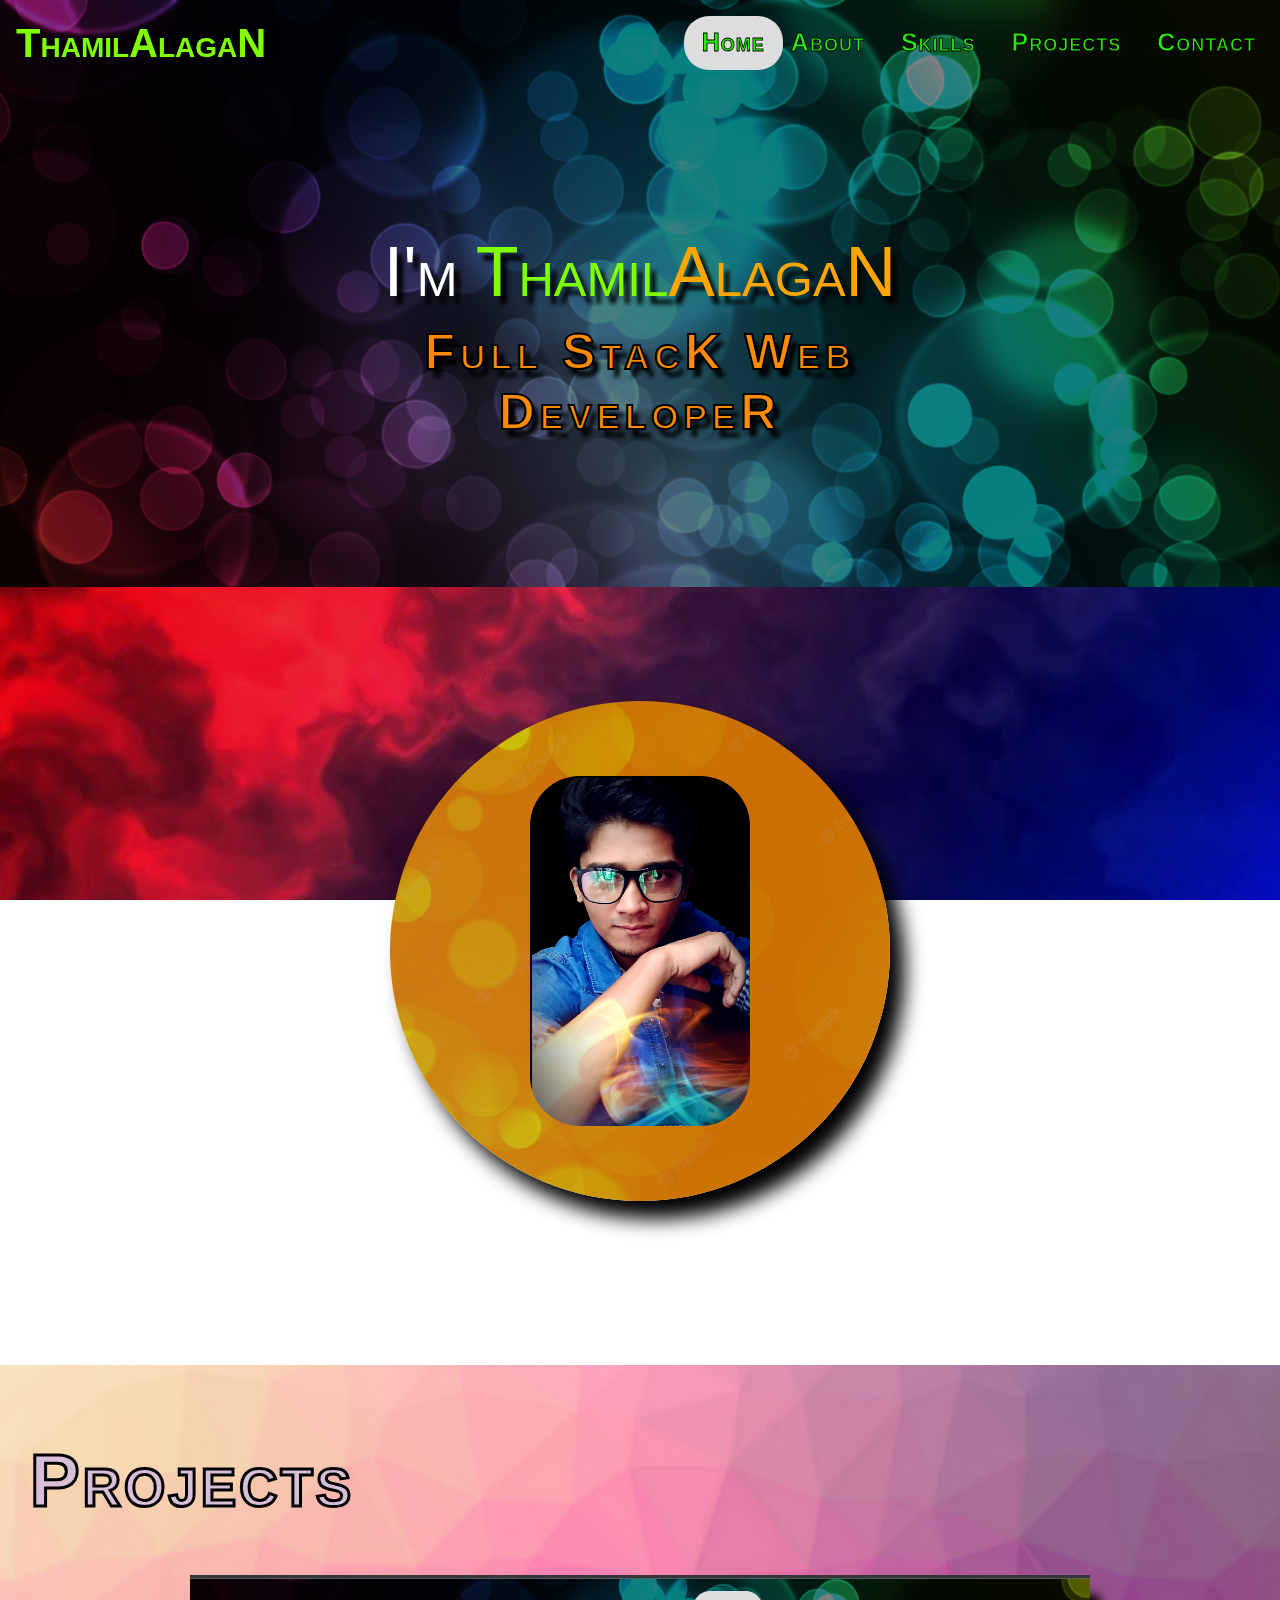
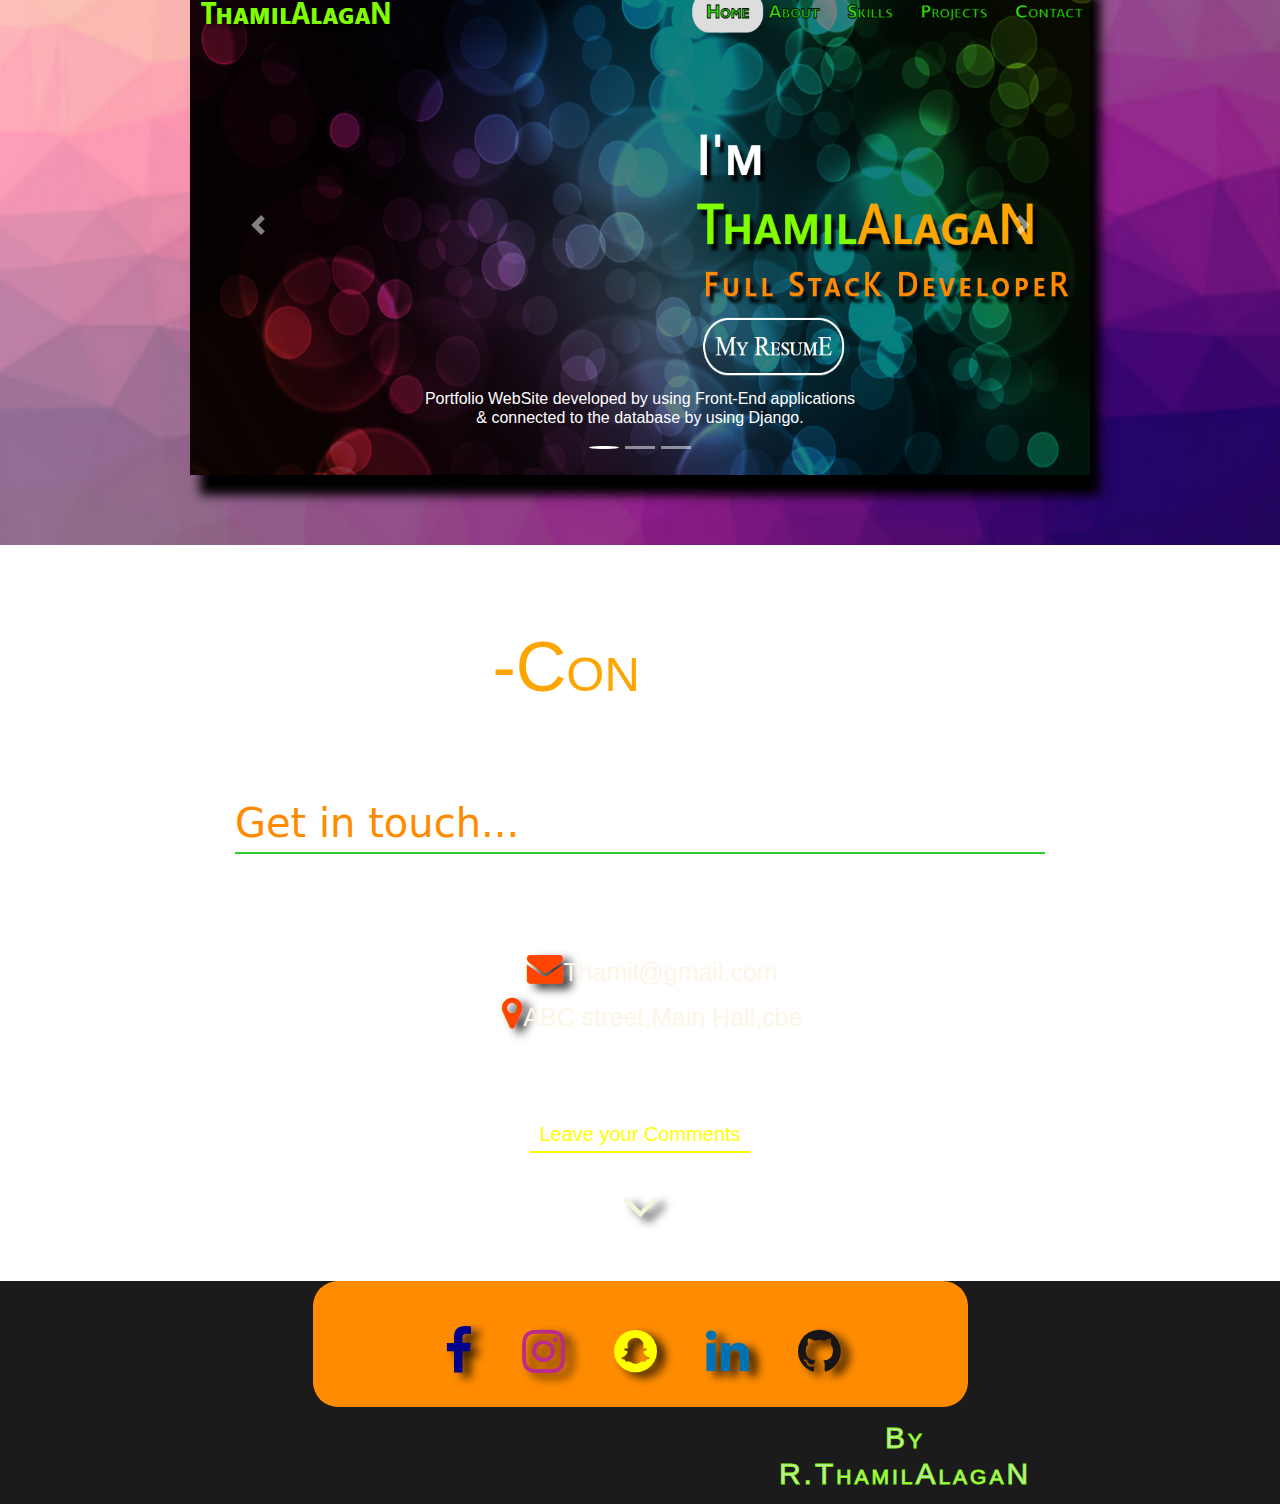
==== index.html @ 6e75e298 "Rename Portfolio.html to index.html" ====
<!DOCTYPE html>
<html lang="en">
<head>


<link rel="stylesheet" href=" ff.css">

<title>Portfolio</title>
<meta charset="utf-8">
<meta name="viewport" content="width=device-width, initial-scale=1">

<link rel="stylesheet" href="https://maxcdn.bootstrapcdn.com/bootstrap/4.5.2/css/bootstrap.min.css">
<link rel="stylesheet" href="https://cdn.jsdelivr.net/npm/bootstrap@4.6.1/dist/css/bootstrap.min.css">
<link rel="stylesheet" href="https://cdnjs.cloudflare.com/ajax/libs/font-awesome/4.7.0/css/font-awesome.min.css">

<script src="https://ajax.googleapis.com/ajax/libs/jquery/3.5.1/jquery.min.js"></script>
<script src="https://cdnjs.cloudflare.com/ajax/libs/popper.js/1.16.0/umd/popper.min.js"></script>
<script src="https://maxcdn.bootstrapcdn.com/bootstrap/4.5.2/js/bootstrap.min.js"></script>
<script src="https://cdn.jsdelivr.net/npm/jquery@3.6.0/dist/jquery.slim.min.js"></script>
<script src="https://cdn.jsdelivr.net/npm/popper.js@1.16.1/dist/umd/popper.min.js"></script>

<script src="https://ajax.googleapis.com/ajax/libs/jquery/3.6.0/jquery.min.js"></script>

</head>

<body data-spy="scroll" data-target=".navbar" data-offset="50">
<nav class="navbar navbar-expand-sm  navbar-dark fixed-top av ">
<div class="nab">
<a class="navbar-brand" href="#">ThamilAlagaN</a>
</div>

<button class="navbar-toggler" type="button" data-toggle="collapse" data-target="#collapsibleNavbar">
<span class="navbar-toggler-icon"></span>
</button>
<div class="collapse navbar-collapse" id="collapsibleNavbar">

<ul class="navbar-nav ml-auto">

<li class="nav-item">
<a class="nav-link" id="n" href="#home">Home</i></a>
</li>
<li class="nav-item">
<a class="nav-link" id="n" href="#about">About</a>
</li>
<li class="nav-item">
<a class="nav-link" id="n" href="skills.html">Skills</a>
</li>
<li class="nav-item">
  <a class="nav-link" id="n" href="#projects">Projects</a>
</li>
<li class="nav-item">
<a class="nav-link" id="n" href="#contact">Contact</a>
</li> 

</ul>
</div>
</nav>

<!---Home--->
<div id="home">
<div id="bk">
<div class="head">
<div class="load">
<center><h1>I'm <span style="color:chartreuse;">Thamil<span style="color:orange;">AlagaN</span></h1></center>
</div>
<center><h2>Full StacK Web <br>DevelopeR</h2></center>

<br>

<div id="ln">
<center><a href=" R.Thamil.pdf">My ResumE</a></div></center>
</div>
</div>
</div>
</div>
<script>
  $(document).ready(function(){
    $("#ln").show(5000);
  });
</script>

<!---About--->
<div id="about" >
<div class="jum">

<div class="sect">
<div class="circle">
<img src="img/th.jpg">
<div class="content">
<h2>About Me</h2>
<p>I am ThamilAlagaN, I am a Full Stack Web Developer and Looking forward to pursue the Full stack Web Developer, I am Passionate in Web Development and Web Designing.
I have Various Skills in Web Development. I am able to Work on Front-End & Back-End Development. </p>
</div>
</div>
</div>
</div>
</div>

<!------------PROJECTS--->

<div id="projects" style="padding-top:70px;padding-bottom:70px; ">
<h1>Projects</h1>
<center>
  <div id="demo" class="carousel slide c" data-ride="carousel" >
  <ul class="carousel-indicators">
    <li data-target="#demo" data-slide-to="0" class="active"></li>
    <li data-target="#demo" data-slide-to="1"></li>
    <li data-target="#demo" data-slide-to="2"></li>
  </ul>
  
  <!-- The slideshow -->
  <div class="carousel-inner" >
    <div class="carousel-item active" >
      <img src="img/port.png" >
      <div class="carousel-caption">
        <h6>Portfolio WebSite developed by using Front-End applications <br>& connected to the database by using Django.</h6>
      </div>
    
    </div>
    <div class="carousel-item" >
      <img src="img/1.jpg" >
      <div class="carousel-caption">
        <h6>Client-Side Website project developed by Front-End applications. </h6>
      </div>
    </div>

    <div class="carousel-item">
      <img src="img/crud.jpg" >
      <div class="carousel-caption">
        <h6 style="color:black;">CRUD Operation developed by using Front-End applications <br>& connected to database using Back-End Django application. </h6>
      </div>
    </div>
  </div>
  
  <!-- Left and right controls -->
  <a class="carousel-control-prev" href="#demo" data-slide="prev" id="">
    <span class="carousel-control-prev-icon"></span>
  </a>
  <a class="carousel-control-next" href="#demo" data-slide="next" id="">
    <span class="carousel-control-next-icon"></span>
  </a>
</div>
</center>
</div>


<!--contact--->

<div id="contact" style="padding-top:70px;padding-bottom: 30px;">

<div class="cont">
<center><h1><span style="color:orange;">-Con</span>tact-</h1></center>
</div>
<div class="container">

<div class="get">
<h1>Get in touch...</h1>
<p>Feel free to get in touch with me. I am always open to discussing new projects,creative ideas or oppurtunities to be part of you visions.</p>

<h6><i class="fa fa-envelope"></i>Thamil@gmail.com</h6>
<h6> <i class="fa fa-map-marker"></i>ABC street,Main Hall,cbe</h6>

</div>
</div>
<!------------Form------------------>
<div id="colmn">
<div class="container">
<center><h5>Leave your Comments</h5></center>
<div id="flip">
<button><i class='fa fa-angle-down' style='font-size:60px'></i></button>
</div>

<div id="panel">
<form class="form" id="form"  name="f1" onsubmit="return validate()" method="POST" action="add">
    
    <div class="formcontrol">
      <input type="text"  placeholder="Name" name="name">
      <span id="fname"></span>
    </div>

    <div class="formcontrol">
      <input type="email"  placeholder="Email" name="email">
      <span id="mail"></span>

    </div>

    <div class="formcontrol">
      <input type="number"  placeholder="Mobile Number" name="mobile">
      <span id="mob"></span>

    </div>

    <div class="formcontrol">
      <textarea rows="4" cols="15" placeholder="Your Comments" name="message"></textarea>
    </div>

    <button type="submit" class="b1">Submit</button>
  </form>
</div>
</center>
 </div>
</div>
</div>
<script>
$(document).ready(function(){
  $("#flip").click(function(){
    $("#panel").toggle(2000);
  });
});
</script>

<footer>
<div class="row" style="justify-content:center;">
<h6 id="i">
<a id="face" href="https://www.facebook.com/campaign/landing.php?campaign_id=14884913640&extra_1=s%7Cc%7C550525804938%7Cb%7Cfacebook%20%27%7C&placement=&creative=550525804938&keyword=facebook%20%27&partner_id=googlesem&extra_2=campaignid%3D14884913640%26adgroupid%3D128696220912%26matchtype%3Db%26network%3Dg%26source%3Dnotmobile%26search_or_content%3Ds%26device%3Dc%26devicemodel%3D%26adposition%3D%26target%3D%26targetid%3Dkwd-327195741349%26loc_physical_ms%3D1007810%26loc_interest_ms%3D%26feeditemid%3D%26param1%3D%26param2%3D&gclid=CjwKCAjwp9qZBhBkEiwAsYFsbwUTeoCCNCAU70fv3O7RlbIU7HsfDioYsxITeWF9Hr-niZFx1bIgyRoC7OAQAvD_BwE">
<i class="fa fa-facebook" ></i></a>
<a href="https://www.instagram.com/"> <i class="fa fa-instagram"></i></a>
<a href="https://accounts.snapchat.com/accounts/login?continue=%2Faccounts%2Fwelcome"> <i class="fa fa-snapchat"></i></a>
<a href="https://www.linkedin.com"> <i class="fa fa-linkedin"></i></a>
<a href="https://github.com/"><i class="fa fa-github"></i></a>
</h6>
</div>

<div id="ty">
<h1>By<br> R.ThamilAlagaN</h1>
</div>

</footer>

<script>
function validate(){
let name=document.f1.name.value;
let email=document.f1.email.value;
let mobile=document.f1.email.value;
let status=false;

if(name==""){
  document.getElementById('fname').innerHTML="<span style='color:red;'><i class='fa fa-exclamation'></i>Please Enter Name</span>;"
  status=false;
}else{
  document.getElementById('fname').innerHTML="<span style='color:chartreuse;'><i class='fa fa-check'></i> OK</span>;"
  status=true;
}
if(email==""){
  document.getElementById('mail').innerHTML="<span style='color:red;'><i class='fa fa-exclamation'></i> Please Enter Email ID </span>;"
  status=false;
}else if(!Email(email)){
  document.getElementById('mail').innerHTML="<span style='color:red;'><i class='fa fa-exclamation'></i>Please Enter Valid Email ID </span>;"
  status=false;
}else{
  document.getElementById('mail').innerHTML="<span style='color:chartreuse;'><i class='fa fa-check'></i> OK</span>";
  status=true;
}
if(mobile==""){
  document.getElementById('mob').innerHTML="<span style='color:red;'><i class='fa fa-exclamation'></i> Please Enter Mobile Number;</span>"
  status=false;
}else{
  document.getElementById('mob').innerHTML="<span style='color:chartreuse;'><i class='fa fa-check'></i>OK</span>";
}
return status;
}
function Email(email){
const re = /^(([^<>()\[\]\\.,;:\s@"]+(\.[^<>()\[\]\\.,;:\s@"]+)*)|(".+"))@((\[[0-9]{1,3}\.[0-9]{1,3}\.[0-9]{1,3}\.[0-9]{1,3}\])|(([a-zA-Z\-0-9]+\.)+[a-zA-Z]{2,}))$/;
return re.test(String(email).toLowerCase());
}
</script>

</body>
</html>
---- ff.css ----
*{
	margin:0;
	padding:0;
	outline:none;
	box-sizing:border-box;
}

html{
	scroll-behavior: smooth;
}
.active{
	background-color: #ddd;
	border-radius: 25px;
	width: 100%;
	text-align: center;
	transition: 1s;
}

#bk{
background:linear-gradient(to top,rgba(0,0,0,0.5)50%,rgba(0,0,0,0.5)50%),url("img/f.png");
background-repeat:no-repeat;
background-size:cover;
background-position:center;
background-attachment: fixed;
padding-top:30px;
padding-bottom:110px;

}
.load{
    position: relative;
}
.load h1{
    position: relative;
    animation: typing 7s steps(17) infinite;
    overflow:hidden; 
}
@keyframes typing{
    0%,90%,100%{
        width:0;
    }
    30%,60%{
        width:500px;
    }
}

.head{
margin-top: 200px;
}
.head h1{
color:white;
font-size:70px;
font-variant:small-caps;
text-shadow:6px 8px 4px black;
}
.head h2{
color:darkorange;
font-family:'Franklin Gothic Medium', 'Arial Narrow', Arial, sans-serif;
-webkit-text-stroke:2px black;
font-weight: bold;
font-size:50px;
font-variant:small-caps;
letter-spacing:5px;
text-shadow:6px 8px 4px black;
animation:slide 2s linear;
}
@keyframes slide{
	0%{
		transform:translateX(-250px);
		visibility: hidden;
	}
	100%{
		transform:translateX(0);
		visibility: visible;
	}
}

#home a{
margin-left:10px;
text-decoration: none;
font-size:35px;
color:white;
font-family:sans seriff;
font-variant:small-caps;
border:3px solid white;
border-radius:50px;
padding:15px 15px;
transition:1s;
}

#home a:hover{
color:black;
background-color:darkorange;
transition:1s;
}
#ln{
	display: none;
}

ul li a {
font-family:'Gill Sans', 'Gill Sans MT', Calibri, 'Trebuchet MS', sans-serif;
font-size:25px;
font-weight:bold;
font-variant:small-caps;
-webkit-text-stroke:0.8px black ;
margin-left:20px;
transition:0.5s;
letter-spacing: 1px;

}

ul li a:hover{
	transform:scale(1.1);
}
#n{
	color: rgb(46, 230, 9);
}
.navbar .nab a{
	font-weight:bold;
	font-variant:small-caps;
	color:chartreuse;
	font-size:40px;
	text-shadow:6px 2px 8px black;
	transition:1s;
	
}
.nab a:hover{
	transform:scale(1.1);
	transition:1s;
}


/*-----CONTACT----*/
#contact{
	background:linear-gradient(to top,rgba(0,0,0,0.5)50%,rgba(0,0,0,0.5)50%),url(img/cnt.jpg);
	background-repeat: no-repeat;
	background-size: cover;
	background-attachment: fixed;
}

.cont h1{
width:35%;
font-size:70px;
color:white;
font-variant:small-caps;
padding:10px;
}
#colmn{
	margin-top: 90px;
}
h5{
	color:yellow;
	font-size: 40px;
	margin-bottom: 15px;
	font-family:inherit;
	padding-bottom: 5px;
	width:220px;
	border-bottom:2px solid;
}
#flip{
	padding:15px;
	text-align: center;
}
#flip button{
	border-radius: 50px;
	width:70px;
	background: none;
	color: beige;
	border: none;
}
#panel{
	display: none;
}
.form{
	padding:30px 30px;
	width: 500px;
	margin-left: 300px;
}
.formcontrol{
    display:flex;
    flex-direction: column;
    margin-bottom: 10px;
}
label{
    margin-bottom:10px;
}

input{
    padding: 10px;
    border:3px solid grey;
}
textarea{
	padding: 10px;;
}
input:focus{
    outline:none;
    border-color: magenta;
}
#r{
	color:#ddd;
}
.form button {
    background-color: dodgerblue;
    color: white;
    outline: none;
    border-radius:50px;
    border:none;
    width: 100%;
    padding: 10px;
    cursor: pointer;
}

.get{
	margin-top:80px;
	margin-left:150px;
	margin-right:150px;
	}
.get h1{
	color:darkorange;
	border-bottom:2px solid limegreen;
	padding-bottom:5px;
	font-family: system-ui;
}
.get p{
	color:white;
	font-family:sans-seriff;
	font-size:24px;
	text-align:justify;
}
.get h6 i{
	font-size:36px;
	color: orangered;
	margin-left: 25px;
}
.get h6{
	font-size: 25px;
	color:oldlace;
	text-align: center;
}

/*---------------ABOUT--------------------------*/
.jum{	
	background-image:url(img/ab.jpg);
	background-repeat: no-repeat;
	background-size: cover;
	background-attachment: fixed;
	padding-bottom:70px;
}

.sect{
	padding-top:50px;
	padding-bottom:30px;
	display:flex;
	justify-content:center;
	align-items:center;
}
.circle{
	width:500px;
	height:500px;
	border-radius:50%;
	background:linear-gradient(to top,rgba(0,0,0,0.2)50%,rgba(0,0,0,0.2)50%),url(img/oge.jpg);
	background-repeat:no-repeat;
	background-size:cover;
	position:relative;
	box-shadow:15px 18px 20px black;
	margin-top:5%;
	margin-bottom:5%;
	transition:1s;
}
.circle img{
	position:absolute;
	width:220px;
	height:350px;
	top:15%;
	left:28%;
	transition:1s;
	border-radius: 50px;
	
}
.circle:hover{
	width:800px;
	height:500px;
	border-radius:10px;
	transition:1s;
}
.circle:hover img{
	position:absolute;
	left:4%;
	top:10%;
	transition:1s;
	width:250px;
	height:400px;
	border-radius: 25px;	
}
.circle:hover .content{
	position:absolute;
	width:60%;
	top:12%;
	right:5%;
	opacity:1;	
	transition:1s;
}
.circle .content{
	opacity:0;
	transition:0.3s;
	padding:15px;
	text-align:justify;
}
.sect .circle .content h2{
	font-weight:bold;
	font-variant:small-caps;
	font-family: 'Gill Sans', 'Gill Sans MT', Calibri, 'Trebuchet MS', sans-serif;
	color:black;
	border-bottom:3px solid black;
}
.sect .circle .content p{
	font-family:'Gill Sans', 'Gill Sans MT', Calibri, 'Trebuchet MS', sans-serif;
	color:rgb(255, 255, 255);
	font-size:24px;
	word-spacing: 2px;
	letter-spacing: 2px;
}

/*-----projects-------*/
#projects{
	background: url(img/a.jpg);
	background-repeat: no-repeat;
	background-position: center;
	background-size: cover;
}
.c{
	width:900px;
	height: 500px;
	box-shadow: 10px 20px 10px black; 
	padding-bottom: 25px; 
}
.carousel-inner img{
	width:900px;
	height:500px;
}

#projects h1{
color: thistle;
-webkit-text-stroke:3px black;
font-size: 75px;
font-family:'Gill Sans', 'Gill Sans MT', Calibri, 'Trebuchet MS', sans-serif;
font-variant: small-caps;
font-weight: bolder;
letter-spacing: 3px;
margin-bottom: 50px;
text-align: center;
width:30%;
}


/*-----------------Footer------------------*/
footer{
	background: #1B1B1B;
}

footer h1{
	color:	#ddd;
	font-size: 30px;
	font-family: 'Gill Sans', 'Gill Sans MT', Calibri, 'Trebuchet MS', sans-serif;
	font-variant: small-caps;
	padding:5px;
	-webkit-text-stroke:1px chartreuse;
	letter-spacing: 3px;
	
}
#ty{
	position: relative;
	text-align: center;
}
#ty{
	position: relative;
	animation:type 7s steps(17) infinite;
	overflow: hidden;
	margin-left: 530px;
}
@keyframes type{
	0%,90%,100%{
		width:0;
	}
	30%,60%{
		width:282px;
	}
}
footer i{
	padding-left: 20px;
	padding-top: 20px;
	font-size: 25px;
}
#i{
	font-size: 50px;
	padding-top: 25px;
	padding-bottom: 25px;
	background:darkorange;
	width:50%;
	text-align: center;
	border-radius: 25px;
}
.fa:hover{
	transform: scale(1.2);
	transition: 0.8s;
}
.fa{
	text-shadow: 8px 5px 10px rgba(0,0,0,0.8);
}
.fa-facebook{
	color:darkblue;
	margin-right: 15px;
}
.fa-instagram{
	color:#bc2a8d;
	margin-right: 15px;
}
.fa-snapchat{
	color:yellow;
	margin-right: 15px;
}
.fa-linkedin{
	color:#0072b1;
	margin-right: 15px;
}
.fa-github{
	color:#171515;
	margin-right: 15px;
}

@media screen and (max-width:480px) {

.navbar .nab a{
font-weight:bold;
font-variant:small-caps;
color:chartreuse;
font-size:25px;
text-shadow:6px 2px 8px black;
transition:1s;
}
ul li a {
font-family:'Gill Sans', 'Gill Sans MT', Calibri, 'Trebuchet MS', sans-serif;
font-size:20px;
font-weight:bold;
font-variant:small-caps;
margin-left: 10px;
color:rgb(208, 171, 250);
transition:0.5s;
}
.av{
	background: #171515;
}
		
ul li a:hover{
transform:scale(1.0);
}
.active{
	display: flex;
	align-items: center;
	justify-content: center;
	width:50%;
	text-align: center;
	border-radius: 25px;
}
#bk{
background:linear-gradient(to top,rgba(0,0,0,0.5)50%,rgba(0,0,0,0.5)50%),url("img/f.png");
background-repeat:no-repeat;
background-size:cover;
background-position:center;
background-attachment: fixed;
padding-top:30px;
padding-bottom:100px;
}
.load{
    position: relative;
}
.load h1{
    position: relative;
    animation: typing 7s steps(17) infinite;
    overflow:hidden; 
}
@keyframes typing{
    0%,90%,100%{
        width:0;
    }
    30%,60%{
        width:270px;
    }
}

.head{
	margin-top: 280px;
}
#s{
	margin-left: 98px;
	color:white;
}
.head h1{
	color:darkorange;
	font-size:40px;
	font-variant:small-caps;
	text-shadow:6px 8px 4px black;
}
.head h2{
	margin-left:7px;
	color:orange;
	-webkit-text-stroke:1px black;
	font-size:25px;
	font-weight: bold;
	font-variant:small-caps;
	word-spacing:1px;
	letter-spacing:5px;
	text-shadow:6px 8px 4px black;
}
#home a{
	margin-left:0px;
	text-decoration: none;
	font-size:25px;
	color:white;
	font-family:sans seriff;
	font-variant:small-caps;
	border:3px solid white;
	border-radius:50px;
	padding:15px 15px;
	transition:1s;
}
#ln{
	display: none;
	
}

/*-------------------contact--------------------------------*/

.contact{
padding-top:30px;
padding-bottom:30px;
background:orange;
border:5px solid black;
border-radius:25px;
width:400px;
position:relative;
margin-left:20px;
box-shadow:10px 8px 10px black;
}
.contact input,label{
display:block;
width:50%;
margin-left:20px;
}

#colmn{
	margin-top: 100px;
}
h5{
	color:yellow;
	font-size: 30px;
	margin-bottom: 15px;
	font-family:inherit;
	padding-bottom: 5px;
	width:220px;
	border-bottom:2px solid;
}
.form{
	padding:30px 30px;
	width: 100%;
	margin-left: 0px;
}

.cont h1{
	width:80%;
	border-bottom:3px solid orange;
	font-size:40px;
	color:white;
	font-variant:small-caps;
	margin-left:20px;
	padding:10px;
}
.get{
	margin-top:80px;
	margin-left:10px;
	width:90%;
}
.get h1{
	color:darkorange;
	border-bottom:2px solid limegreen;
	padding-bottom:15px;
	font-family: system-ui;
	font-size: 30px;
    margin:10px;
}
.get p{
	color:white;
	font-family:sans-seriff;
	font-size:25px;
	text-align:justify;
    margin:10px;
	width: 100%;
}
.get h6 i{
	font-size:36px;
	color: orangered;
	margin-left: 25px;
}
.get h6{
	font-size: 20px;
	color:oldlace;
	text-align: center;
}


/*------project----*/

.c{
	width:100%;
	height: 300px;
	box-shadow: 10px 20px 10px black;  
}
.carousel-inner img{
	width:100%;
	height:300px;
}
#projects h1{
	color: thistle;
	-webkit-text-stroke:3px black;
	font-size:50px;
	font-family:'Gill Sans', 'Gill Sans MT', Calibri, 'Trebuchet MS', sans-serif;
	font-variant: small-caps;
	font-weight: bolder;
	letter-spacing: 3px;
	margin-bottom: 50px;
	margin-left: 120px;
	width:30%;
	}
.carousel-caption h6{
	font-size: 10px;
	margin-top: 50px;
	display: none;
}
/*------------------------------about----------------*/
.circle{
	width:450px;
	height:450px;
	background-image: url(img/bg.jpg);
	border-radius:50%;
	position:relative;
	box-shadow:0px 5px 12px rgba(0,0,0,.7);
	margin-bottom:3%;
	margin-top:10%;
	transition:1s;
}
.circle:hover{
	width:800px;
	height:400px;
	border-radius:10px;
	transition:1s;
}
.circle img{
	position:absolute;
	width:200px;
	height:320px;
	top:14%;
	transition:1s;
	border-radius: 50px;
}
.circle:hover img{
 position:absolute;
 top:5%;
 left: 26%;
 width:200px;
height:300px;
 transition:1s;
 }
.circle:hover{
 width:400px;
 height:750px;
 border-radius:5px;
 transition:1s;
 }
.circle:hover .content{
 position:absolute;
 padding:10px;
 right:0;
 top:44%;
 color:white;
 width:100%;
 opacity:1;
 transition:1s;
 font-size: 22px;
 }
.circle .content{
 opacity:0;
 }

.circle .content h2{
	margin-top: 10px;
	font-weight:bold;
	font-variant:small-caps;
	color:black;
	border-bottom:3px solid orange;
}
.sect .circle .content p{
	font-family:'Gill Sans', 'Gill Sans MT', Calibri, 'Trebuchet MS', sans-serif;
	color:rgb(255, 255, 255);
	font-size:22px;
	word-spacing: 2px;
	letter-spacing: 2px;
}
/*------------------footer-------------------------*/
footer h1{
	color:	#ddd;
	font-size: 25px;
	font-family: 'Gill Sans', 'Gill Sans MT', Calibri, 'Trebuchet MS', sans-serif;
	font-variant: small-caps;
	padding:16px;
	-webkit-text-stroke:1px chartreuse;
	letter-spacing: 3px;
	text-align: center;
    margin-left:50px;
}
footer i{
	padding-left: 10px;
	padding-top: 20px;
}
#i{
	font-size: 30px;
	padding-top: 25px;
	padding-bottom: 25px;
	width:90%;
}
#ty{
	position: relative;
}
#ty{
	position: relative;
	animation:type 7s steps(17) infinite;
	overflow: hidden;
	margin-left: 10px;
}
@keyframes type{
	0%,90%,100%{
		width:0;
	}
	30%,60%{
		width:400px;
	}
}

}
/*------------------------------------------------------------------------------------------------------------*/
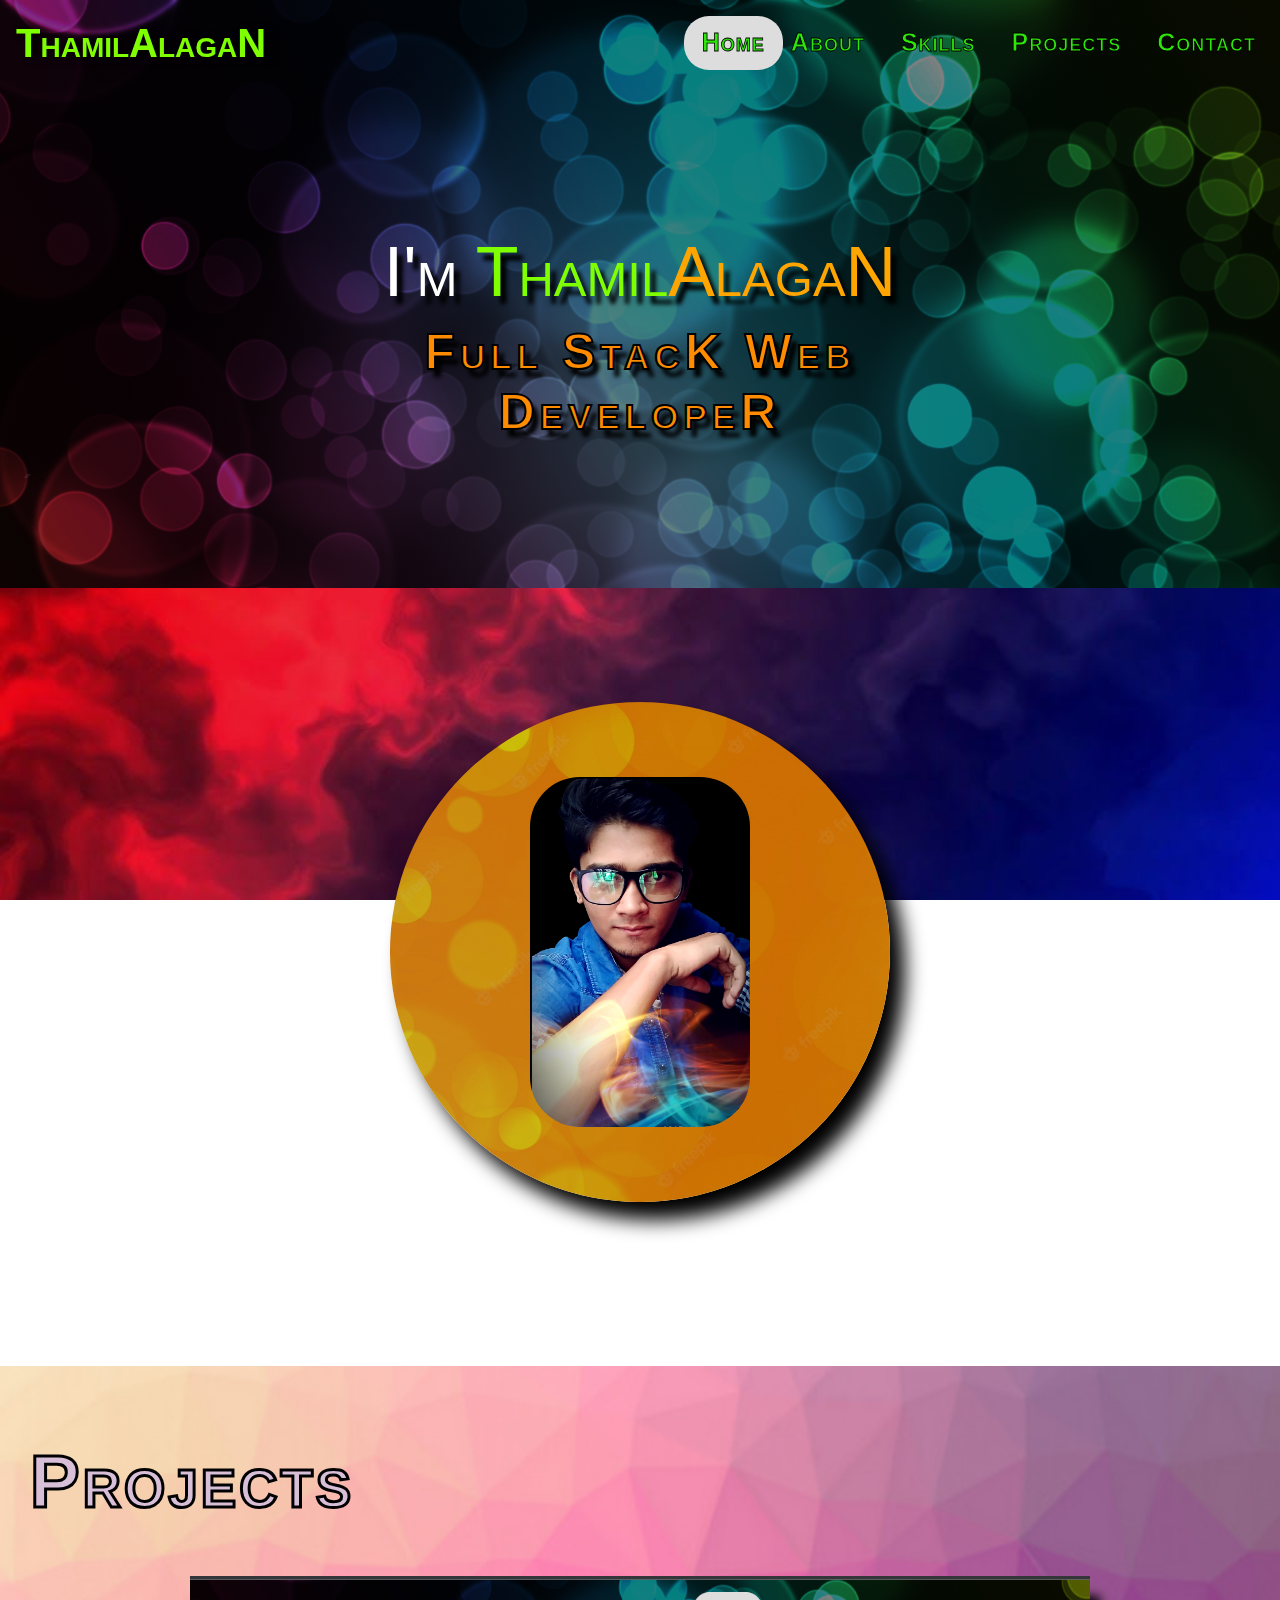
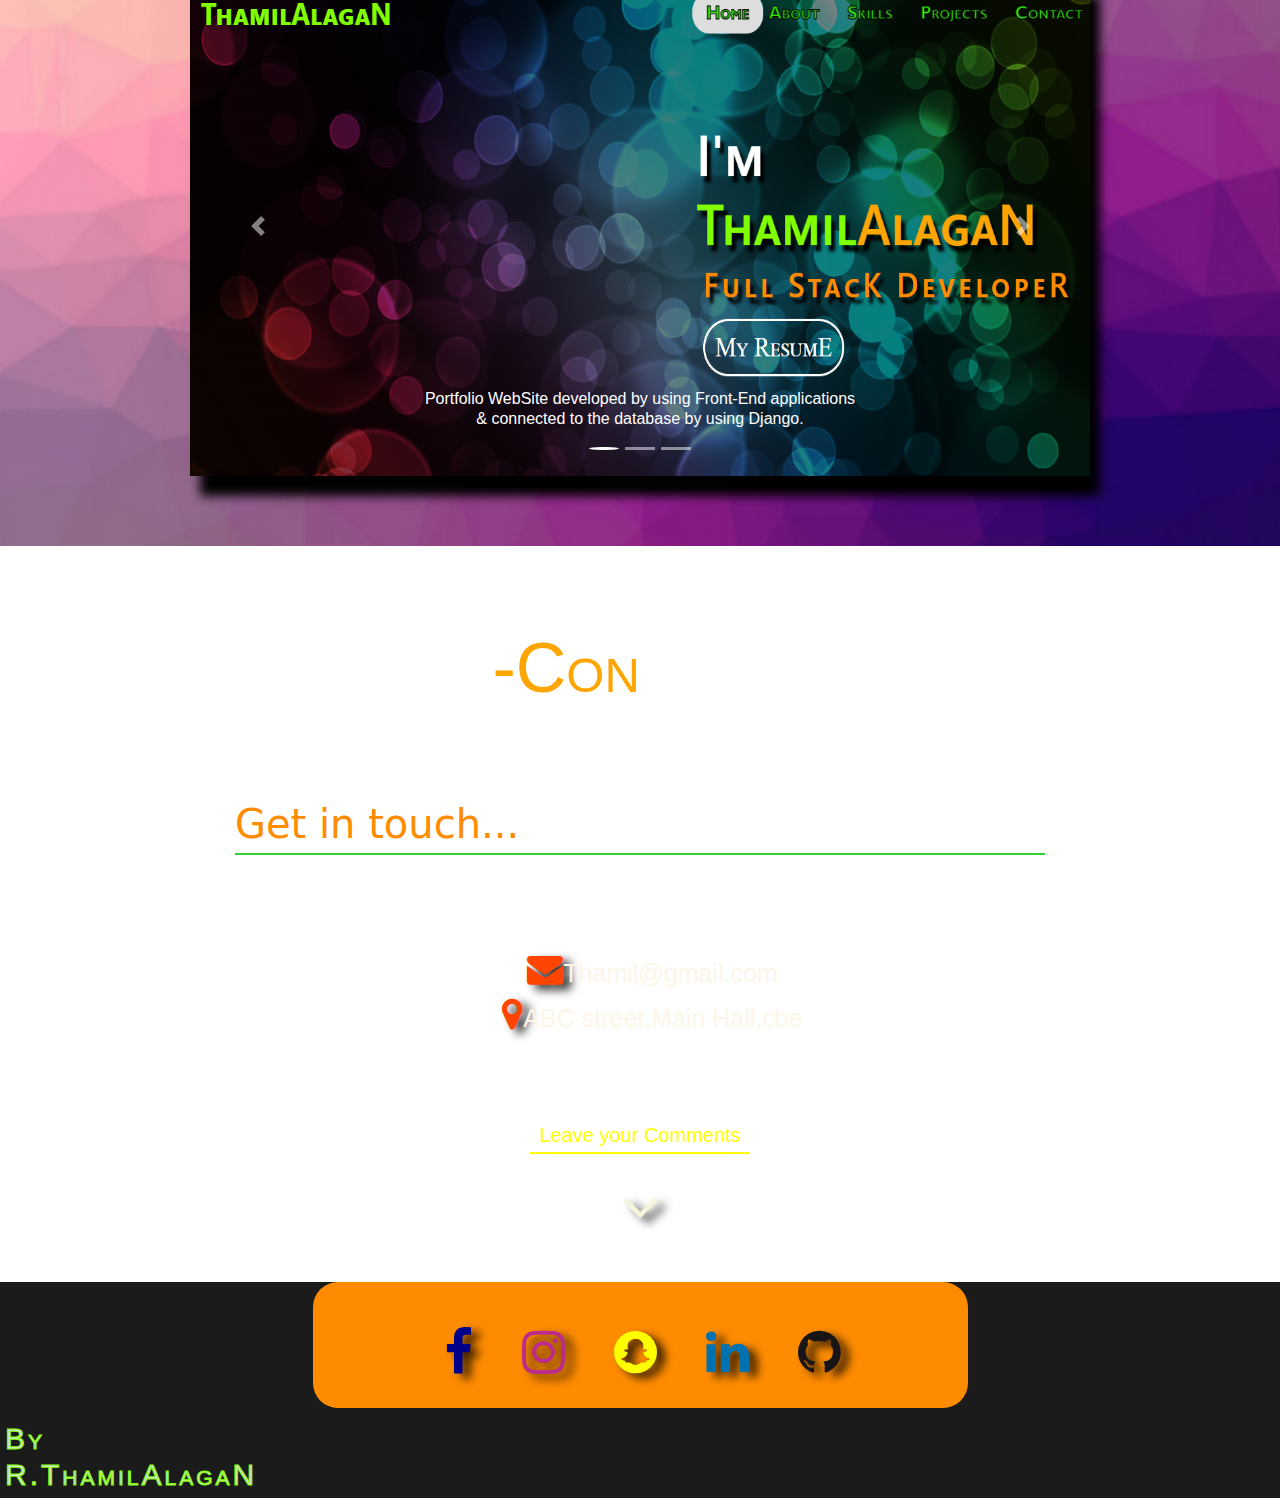
==== commit a62a6adf: "Update index.html" ====
--- a/index.html
+++ b/index.html
@@ -221,9 +221,7 @@
 </h6>
 </div>
 
-<div id="ty">
-<h1>By<br> R.ThamilAlagaN</h1>
-</div>
+<h1 id="z">By<br> R.ThamilAlagaN</h1>
 
 </footer>
 
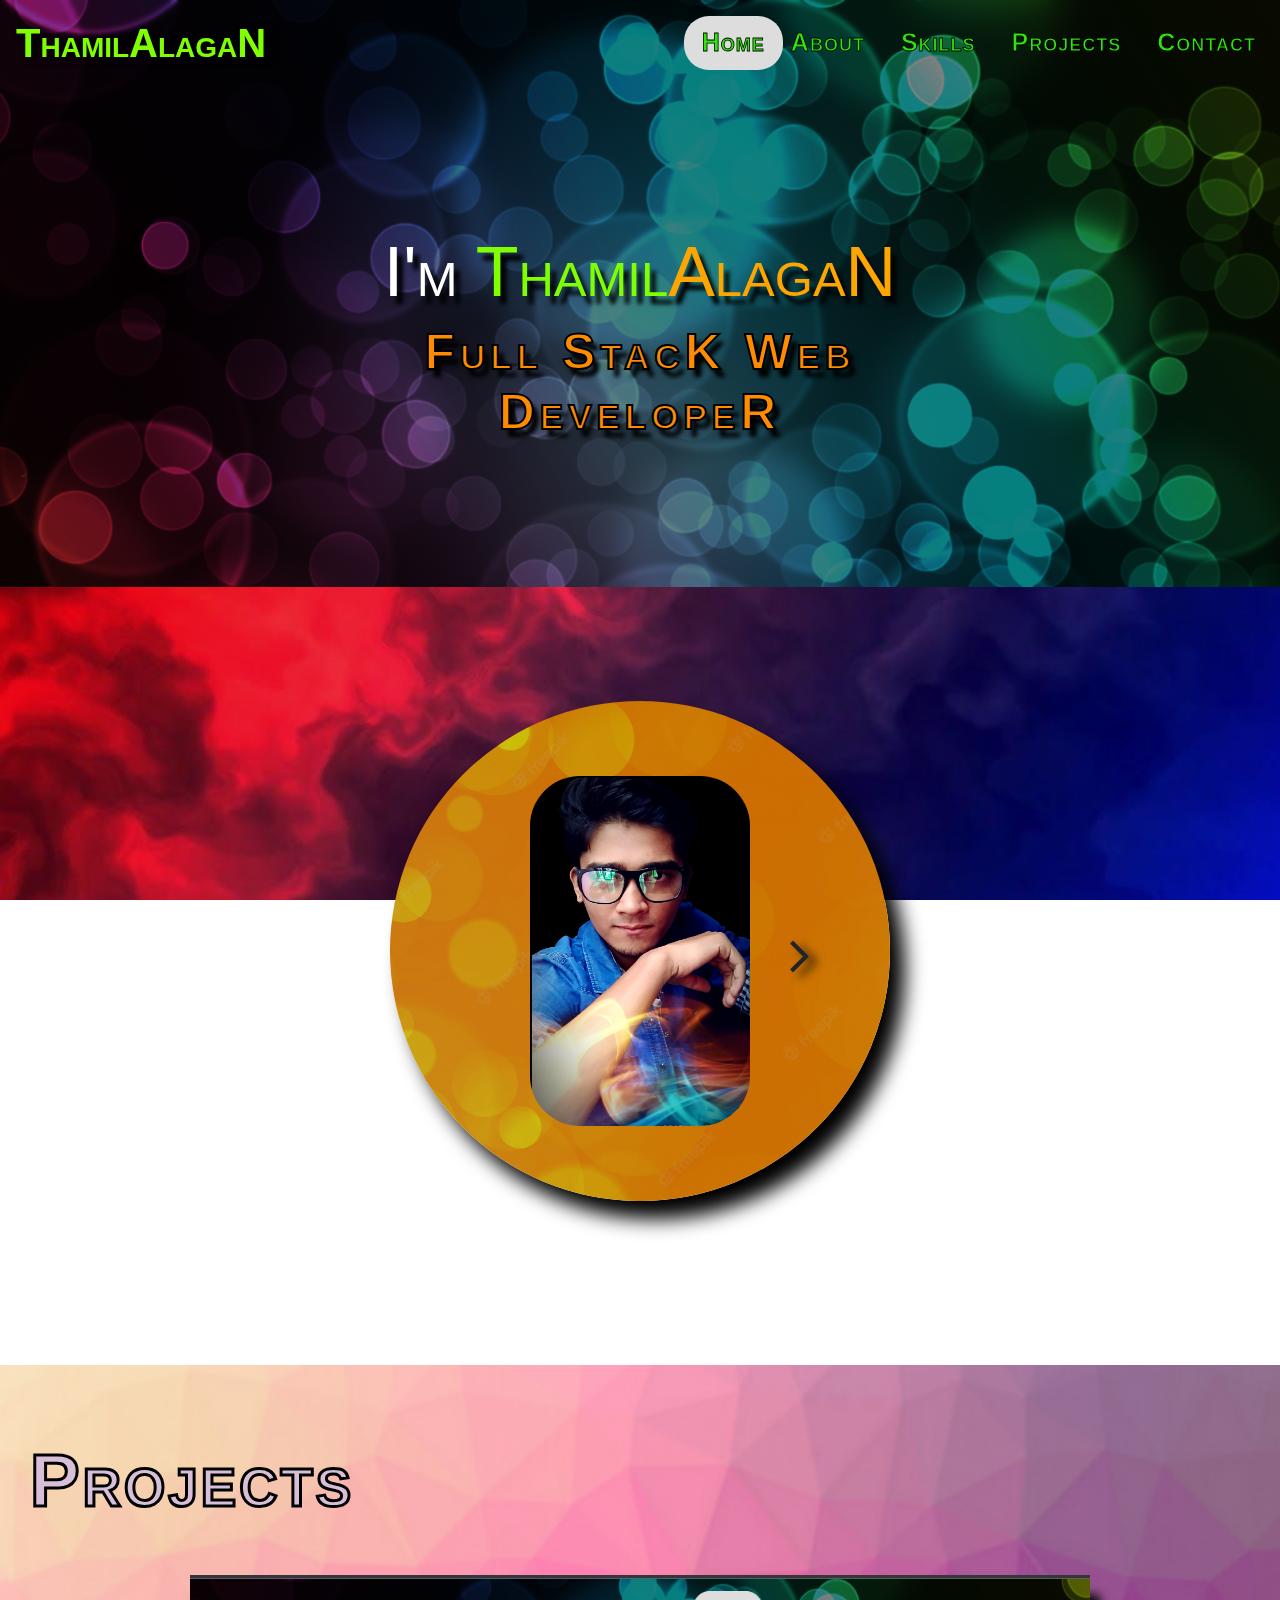
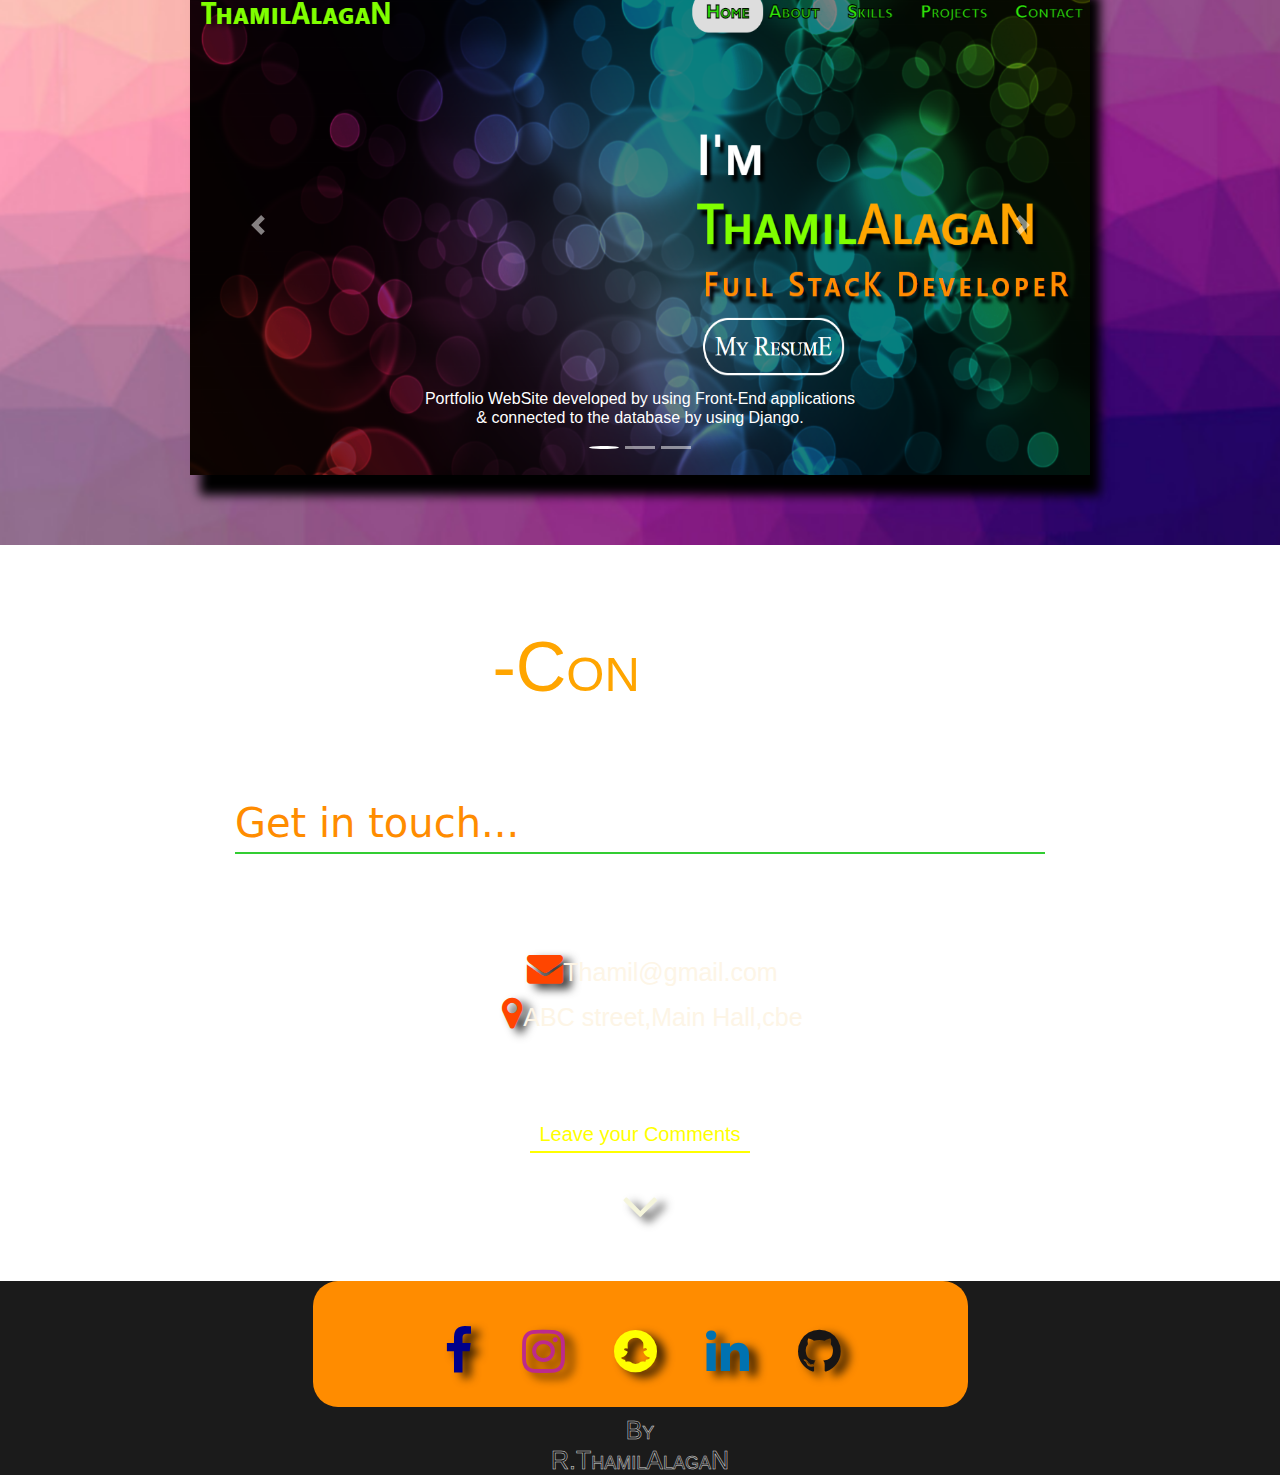
==== commit d9a6af9b: "Update index.html" ====
--- a/index.html
+++ b/index.html
@@ -85,7 +85,7 @@
 
 <div class="sect">
 <div class="circle">
-<img src="img/th.jpg">
+<img src="img/th.jpg"><i class="fa fa-angle-right" style="font-size:56px"></i>
 <div class="content">
 <h2>About Me</h2>
 <p>I am ThamilAlagaN, I am a Full Stack Web Developer and Looking forward to pursue the Full stack Web Developer, I am Passionate in Web Development and Web Designing.
--- a/ff.css
+++ b/ff.css
@@ -274,7 +274,12 @@
 	left:28%;
 	transition:1s;
 	border-radius: 50px;
-	
+}
+.circle i{
+	position: absolute;
+	left:80%;
+	top:45%;
+	transition-delay: 5s;
 }
 .circle:hover{
 	width:800px;
@@ -290,6 +295,9 @@
 	width:250px;
 	height:400px;
 	border-radius: 25px;	
+}
+.circle:hover i{
+	display: none;
 }
 .circle:hover .content{
 	position:absolute;
@@ -356,33 +364,21 @@
 footer{
 	background: #1B1B1B;
 }
-
-footer h1{
-	color:	#ddd;
-	font-size: 30px;
-	font-family: 'Gill Sans', 'Gill Sans MT', Calibri, 'Trebuchet MS', sans-serif;
+#z{
 	font-variant: small-caps;
-	padding:5px;
-	-webkit-text-stroke:1px chartreuse;
-	letter-spacing: 3px;
-	
-}
-#ty{
-	position: relative;
+	font-size: 25px;
+	color:transparent;
+	-webkit-text-stroke:0.5px #ddd;
+	-webkit-background-clip: text;
+	background-image:linear-gradient(orange,orange);
+	background-repeat: no-repeat;
+	background-position:-850px 0;
+	animation: slider 5s linear infinite;
 	text-align: center;
 }
-#ty{
-	position: relative;
-	animation:type 7s steps(17) infinite;
-	overflow: hidden;
-	margin-left: 530px;
-}
-@keyframes type{
-	0%,90%,100%{
-		width:0;
-	}
-	30%,60%{
-		width:282px;
+@keyframes slider{
+	100%{
+		background-position: 0 0;
 	}
 }
 footer i{
@@ -705,17 +701,7 @@
 	letter-spacing: 2px;
 }
 /*------------------footer-------------------------*/
-footer h1{
-	color:	#ddd;
-	font-size: 25px;
-	font-family: 'Gill Sans', 'Gill Sans MT', Calibri, 'Trebuchet MS', sans-serif;
-	font-variant: small-caps;
-	padding:16px;
-	-webkit-text-stroke:1px chartreuse;
-	letter-spacing: 3px;
-	text-align: center;
-    margin-left:50px;
-}
+
 footer i{
 	padding-left: 10px;
 	padding-top: 20px;
@@ -726,23 +712,6 @@
 	padding-bottom: 25px;
 	width:90%;
 }
-#ty{
-	position: relative;
-}
-#ty{
-	position: relative;
-	animation:type 7s steps(17) infinite;
-	overflow: hidden;
-	margin-left: 10px;
-}
-@keyframes type{
-	0%,90%,100%{
-		width:0;
-	}
-	30%,60%{
-		width:400px;
-	}
-}
 
 }
 /*------------------------------------------------------------------------------------------------------------*/
